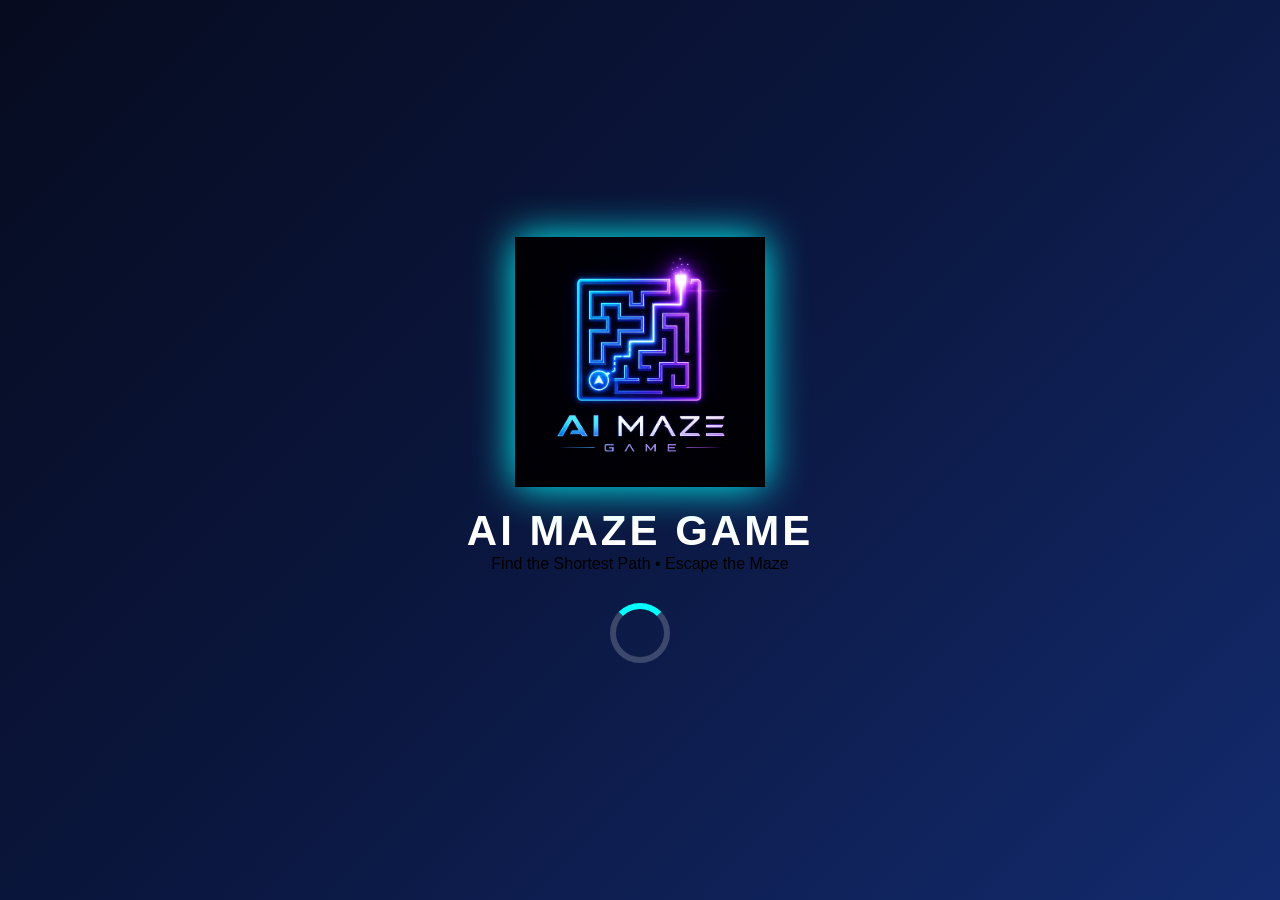
==== OneDrive/Desktop/maze-game/frontend/HTML/index.html @ 7de97199 "Add frontend files and logo image" ====
<!DOCTYPE html>
<html lang="en">
<head>
    <meta charset="UTF-8">
    <meta name="viewport" content="width=device-width, initial-scale=1.0">
    <title>AI Maze Game</title>

    <link rel="stylesheet" href="../CSS/style.css">
</head>
<body>

<div id="splash">
<img src="../../images/logo.jpeg" class="logo" alt="AI Maze Game Logo">

    <h1>AI MAZE GAME</h1>

    <p>Find the Shortest Path • Escape the Maze</p>

    <div class="loader"></div>

</div>

<div id="main">

    <h2>Welcome to AI Maze Game</h2>

    <button id="startBtn">START GAME</button>

</div>

<script src="../JS/script.js"></script>

</body>
</html>
---- OneDrive/Desktop/maze-game/frontend/CSS/style.css ----
*{
    margin:0;
    padding:0;
    box-sizing:border-box;
    font-family:Arial, Helvetica, sans-serif;
}

body{
    background:#060b1f;
    overflow:hidden;
}

#splash{

    width:100%;
    height:100vh;

    display:flex;
    flex-direction:column;
    justify-content:center;
    align-items:center;

    background:linear-gradient(135deg,#060b1f,#0b1740,#132b6e);

}

.logo{

    width:250px;
    height:auto;

    animation:zoom 1.5s ease;

    filter:drop-shadow(0 0 20px cyan);

}

h1{

    color:white;
    margin-top:20px;
    letter-spacing:3px;
    font-size:42px;

}

.tagline{

    color:#cccccc;
    margin-top:10px;
    font-size:18px;

}

.loader{

    margin-top:30px;

    width:60px;
    height:60px;

    border:6px solid rgba(255,255,255,.2);
    border-top:6px solid cyan;

    border-radius:50%;

    animation:spin 1s linear infinite;

}

#main{

    display:none;

    width:100%;
    height:100vh;

    background:linear-gradient(135deg,#060b1f,#0b1740,#132b6e);

    color:white;

    justify-content:center;
    align-items:center;
    flex-direction:column;

}

#main h2{

    font-size:40px;

    margin-bottom:30px;

}

#startBtn{

    padding:15px 45px;

    font-size:22px;

    border:none;

    border-radius:10px;

    background:cyan;

    color:black;

    cursor:pointer;

    transition:.3s;

}

#startBtn:hover{

    background:#00d5ff;

    transform:scale(1.08);

    box-shadow:0 0 20px cyan;

}

@keyframes zoom{

    from{

        transform:scale(.5);
        opacity:0;

    }

    to{

        transform:scale(1);
        opacity:1;

    }

}

@keyframes spin{

    100%{

        transform:rotate(360deg);

    }

}
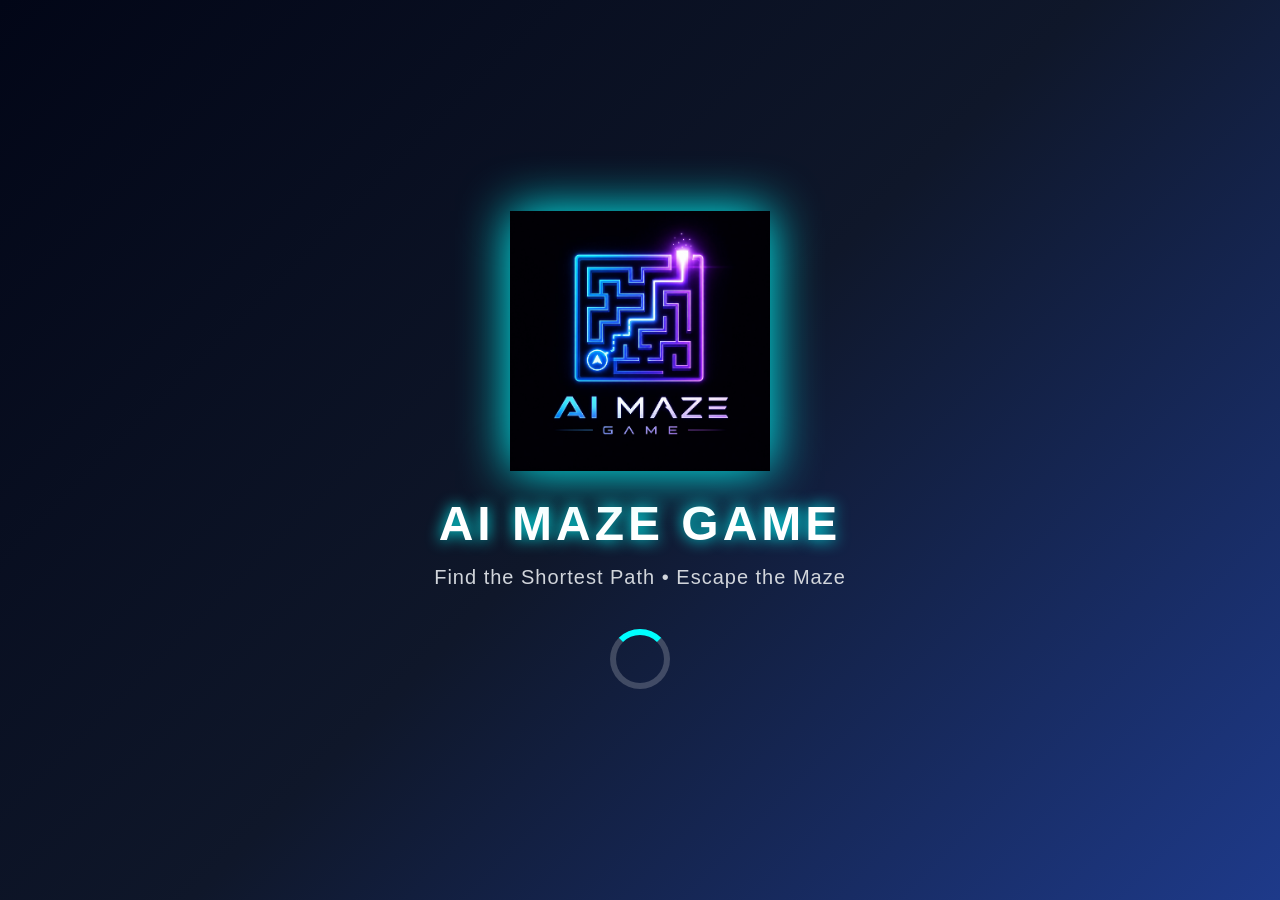
==== commit 06c77eec: "Update frontend files" ====
--- a/OneDrive/Desktop/maze-game/frontend/HTML/index.html
+++ b/OneDrive/Desktop/maze-game/frontend/HTML/index.html
@@ -5,13 +5,12 @@
     <meta name="viewport" content="width=device-width, initial-scale=1.0">
     <title>AI Maze Game</title>
 
-    <link rel="stylesheet" href="../CSS/style.css">
+   <link rel="stylesheet" href="../CSS/style.css">
 </head>
 <body>
 
 <div id="splash">
 <img src="../../images/logo.jpeg" class="logo" alt="AI Maze Game Logo">
-
     <h1>AI MAZE GAME</h1>
 
     <p>Find the Shortest Path • Escape the Maze</p>
@@ -21,11 +20,9 @@
 </div>
 
 <div id="main">
-
     <h2>Welcome to AI Maze Game</h2>
-
-    <button id="startBtn">START GAME</button>
-
+    <p>Please login to continue.</p>
+    <button id="loginBtn">LOGIN</button>
 </div>
 
 <script src="../JS/script.js"></script>
--- a/OneDrive/Desktop/maze-game/frontend/CSS/style.css
+++ b/OneDrive/Desktop/maze-game/frontend/CSS/style.css
@@ -1,3 +1,7 @@
+/* ==========================
+   AI MAZE GAME - STYLE.CSS
+========================== */
+
 *{
     margin:0;
     padding:0;
@@ -6,128 +10,169 @@
 }
 
 body{
-    background:#060b1f;
+    background:linear-gradient(135deg,#020617,#0f172a,#1e3a8a);
     overflow:hidden;
 }
 
+/* Splash Screen */
+
 #splash{
+
+    position:fixed;
+    top:0;
+    left:0;
 
     width:100%;
     height:100vh;
 
     display:flex;
+    justify-content:center;
+    align-items:center;
+    flex-direction:column;
+
+    background:linear-gradient(135deg,#020617,#0f172a,#1e3a8a);
+
+}
+
+/* Logo */
+
+.logo{
+
+    width:260px;
+    height:auto;
+
+    animation:zoomIn 1.8s ease-in-out;
+
+    filter:drop-shadow(0px 0px 25px cyan);
+
+}
+
+/* Game Name */
+
+#splash h1{
+
+    margin-top:25px;
+
+    color:white;
+
+    font-size:48px;
+
+    letter-spacing:4px;
+
+    text-shadow:0px 0px 15px cyan;
+
+}
+
+/* Tagline */
+
+#splash p{
+
+    margin-top:15px;
+
+    color:#d1d5db;
+
+    font-size:20px;
+
+    letter-spacing:1px;
+
+}
+
+/* Loading Spinner */
+
+.loader{
+
+    width:60px;
+    height:60px;
+
+    margin-top:40px;
+
+    border:6px solid rgba(255,255,255,.2);
+
+    border-top:6px solid cyan;
+
+    border-radius:50%;
+
+    animation:spin 1s linear infinite;
+
+}
+
+/* Main Screen */
+
+#main{
+    display:none;
+    width:100%;
+    height:100vh;
+    background:linear-gradient(135deg,#020617,#0f172a,#1e3a8a);
     flex-direction:column;
     justify-content:center;
     align-items:center;
-
-    background:linear-gradient(135deg,#060b1f,#0b1740,#132b6e);
-
-}
-
-.logo{
-
-    width:250px;
-    height:auto;
-
-    animation:zoom 1.5s ease;
-
-    filter:drop-shadow(0 0 20px cyan);
-
-}
-
-h1{
+}
+
+/* Welcome Text */
+
+#main h2{
 
     color:white;
-    margin-top:20px;
-    letter-spacing:3px;
+
     font-size:42px;
 
-}
-
-.tagline{
-
-    color:#cccccc;
-    margin-top:10px;
+    margin-bottom:15px;
+
+}
+
+#main p{
+
+    color:#d1d5db;
+
     font-size:18px;
 
-}
-
-.loader{
-
-    margin-top:30px;
-
-    width:60px;
-    height:60px;
-
-    border:6px solid rgba(255,255,255,.2);
-    border-top:6px solid cyan;
-
-    border-radius:50%;
-
-    animation:spin 1s linear infinite;
-
-}
-
-#main{
-
-    display:none;
-
-    width:100%;
-    height:100vh;
-
-    background:linear-gradient(135deg,#060b1f,#0b1740,#132b6e);
-
-    color:white;
-
-    justify-content:center;
-    align-items:center;
-    flex-direction:column;
-
-}
-
-#main h2{
-
-    font-size:40px;
-
-    margin-bottom:30px;
-
-}
-
-#startBtn{
-
-    padding:15px 45px;
+    margin-bottom:40px;
+
+}
+
+/* Login Button */
+
+#loginBtn{
+
+    padding:15px 50px;
 
     font-size:22px;
 
+    font-weight:bold;
+
     border:none;
 
-    border-radius:10px;
-
-    background:cyan;
-
-    color:black;
+    border-radius:12px;
+
+    background:#00e5ff;
+
+    color:#000;
 
     cursor:pointer;
 
-    transition:.3s;
-
-}
-
-#startBtn:hover{
-
-    background:#00d5ff;
+    transition:0.3s;
+
+    box-shadow:0px 0px 20px cyan;
+
+}
+
+#loginBtn:hover{
+
+    background:#00bcd4;
 
     transform:scale(1.08);
 
-    box-shadow:0 0 20px cyan;
-
-}
-
-@keyframes zoom{
+    box-shadow:0px 0px 30px cyan;
+
+}
+
+/* Animations */
+
+@keyframes zoomIn{
 
     from{
 
-        transform:scale(.5);
+        transform:scale(0.3);
         opacity:0;
 
     }
@@ -149,4 +194,36 @@
 
     }
 
+}
+
+/* Responsive */
+
+@media(max-width:768px){
+
+    .logo{
+
+        width:180px;
+
+    }
+
+    #splash h1{
+
+        font-size:34px;
+
+    }
+
+    #main h2{
+
+        font-size:30px;
+
+    }
+
+    #loginBtn{
+
+        width:220px;
+
+        font-size:20px;
+
+    }
+
 }
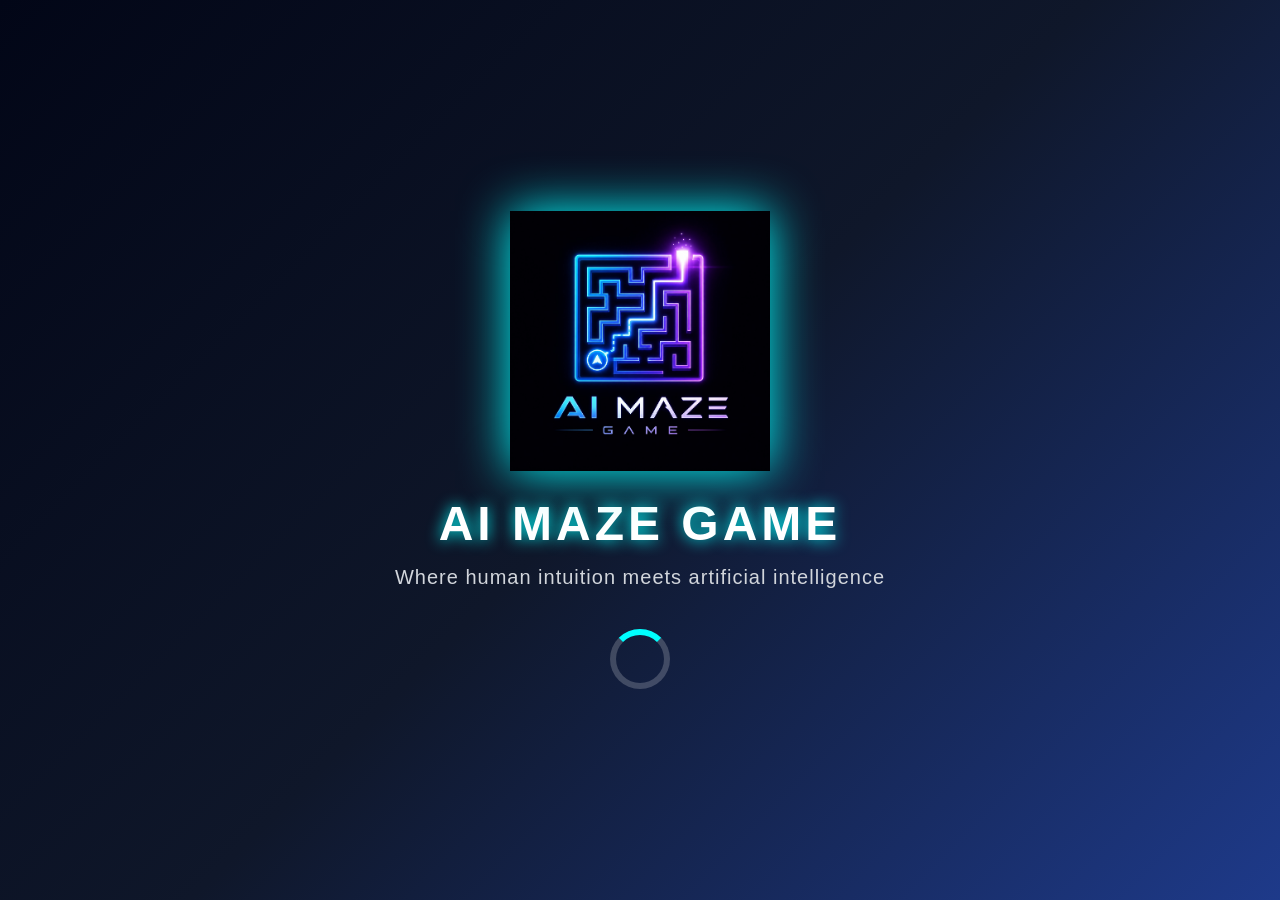
==== commit 0040884f: "Update tagline on splash screen" ====
--- a/OneDrive/Desktop/maze-game/frontend/HTML/index.html
+++ b/OneDrive/Desktop/maze-game/frontend/HTML/index.html
@@ -13,7 +13,7 @@
 <img src="../../images/logo.jpeg" class="logo" alt="AI Maze Game Logo">
     <h1>AI MAZE GAME</h1>
 
-    <p>Find the Shortest Path • Escape the Maze</p>
+    <p>Where human intuition meets artificial intelligence</p>
 
     <div class="loader"></div>
 
